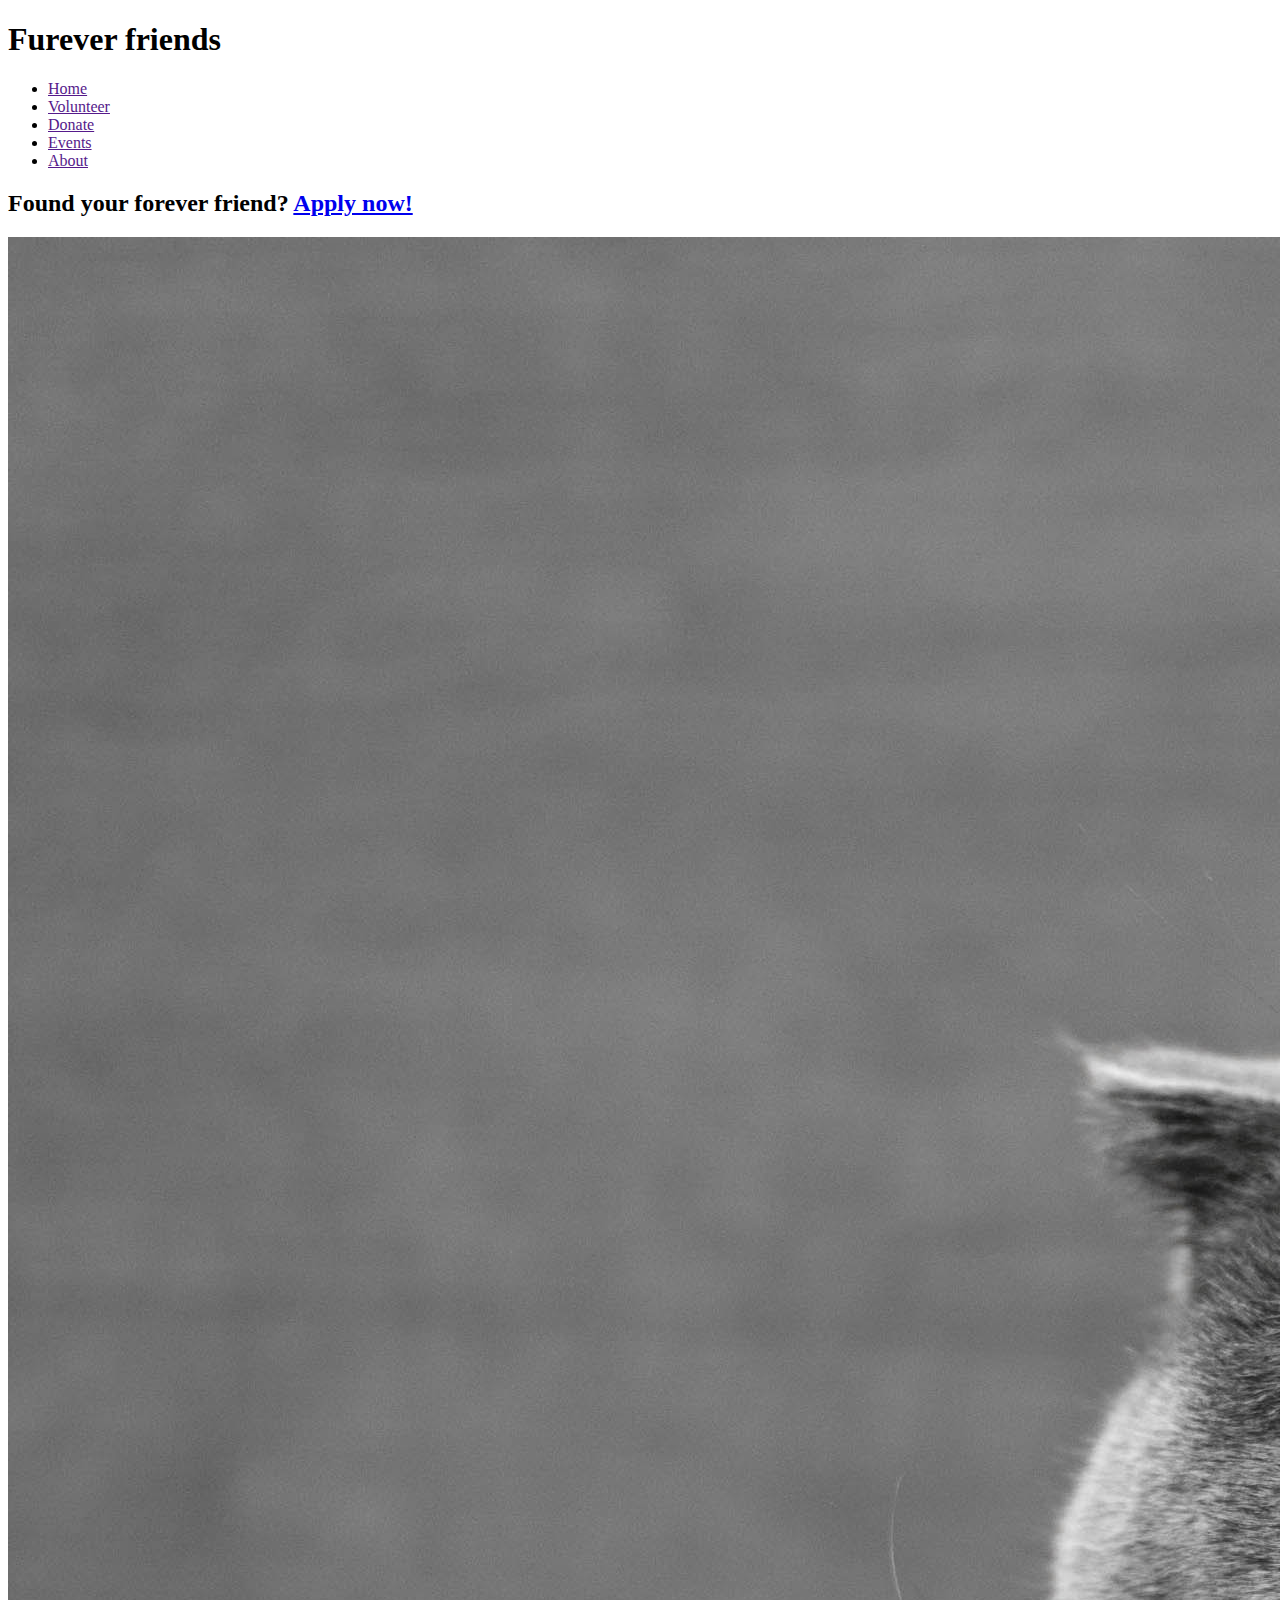
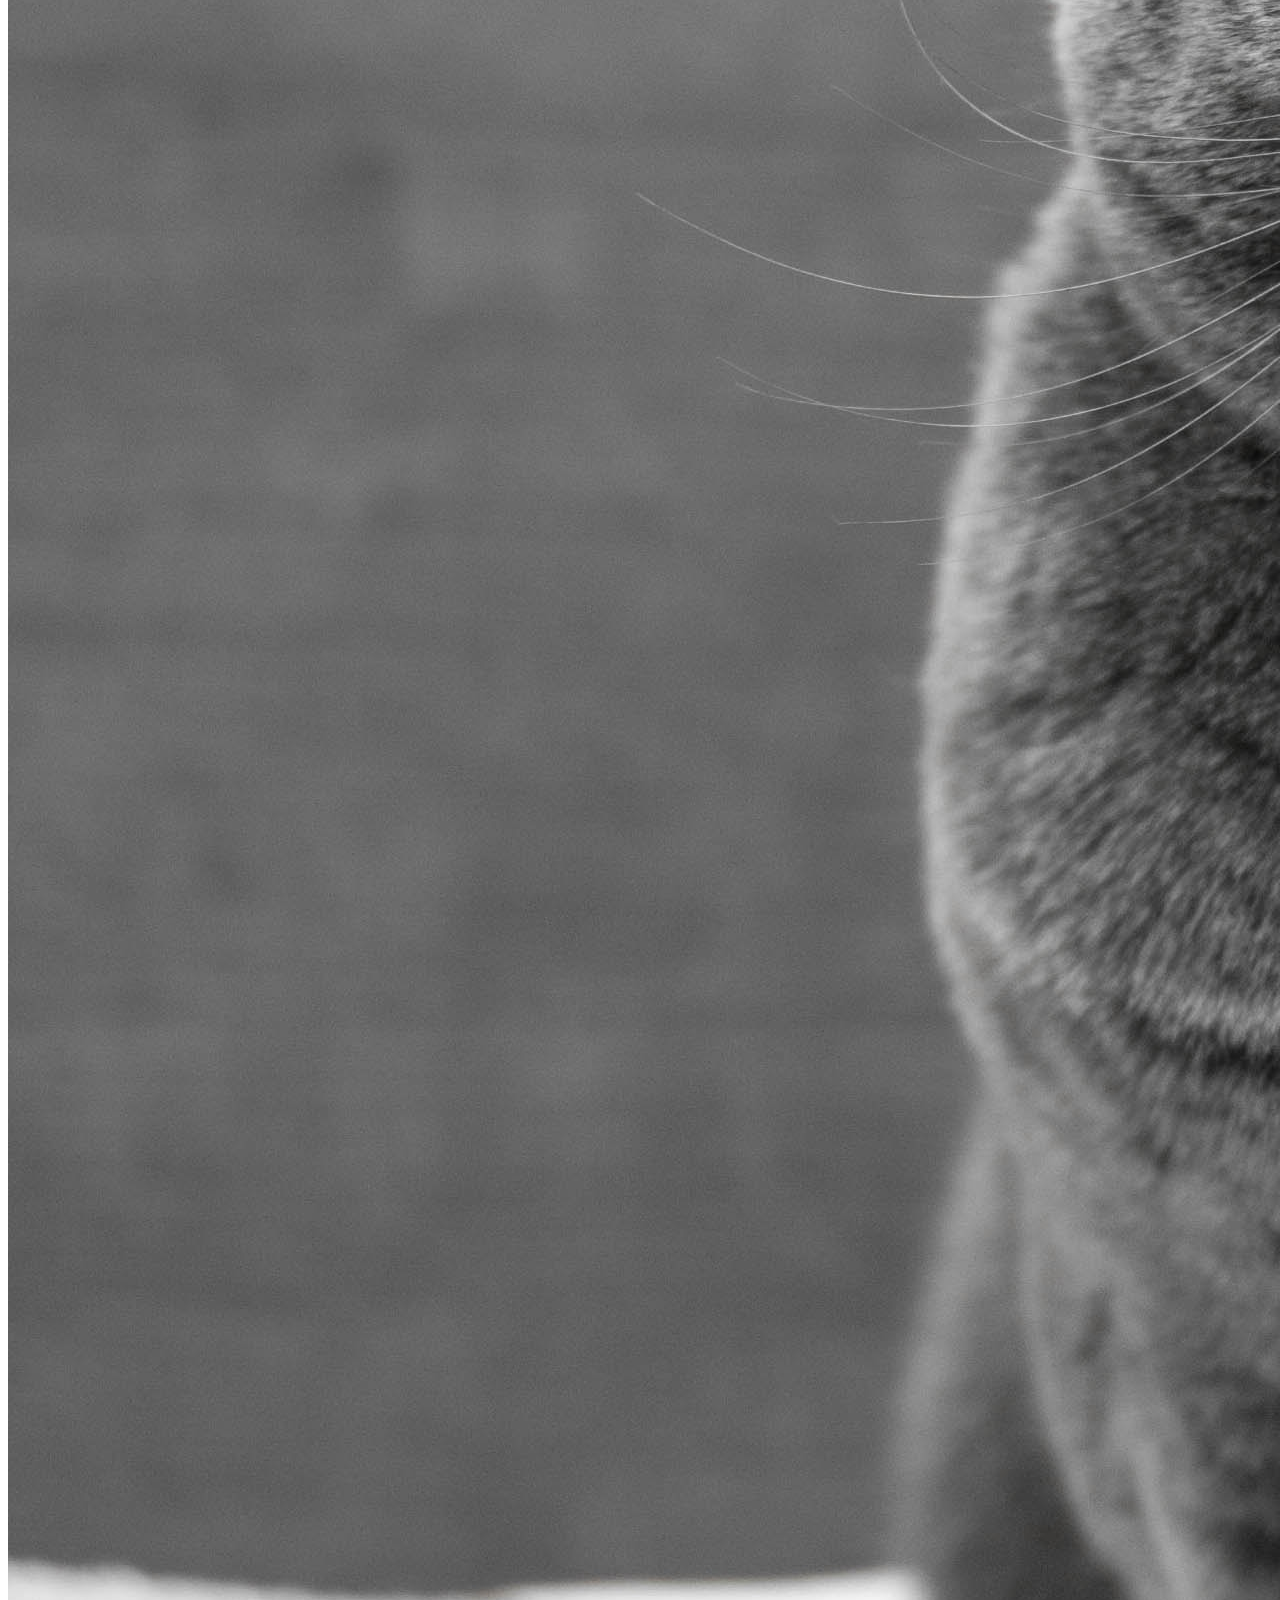
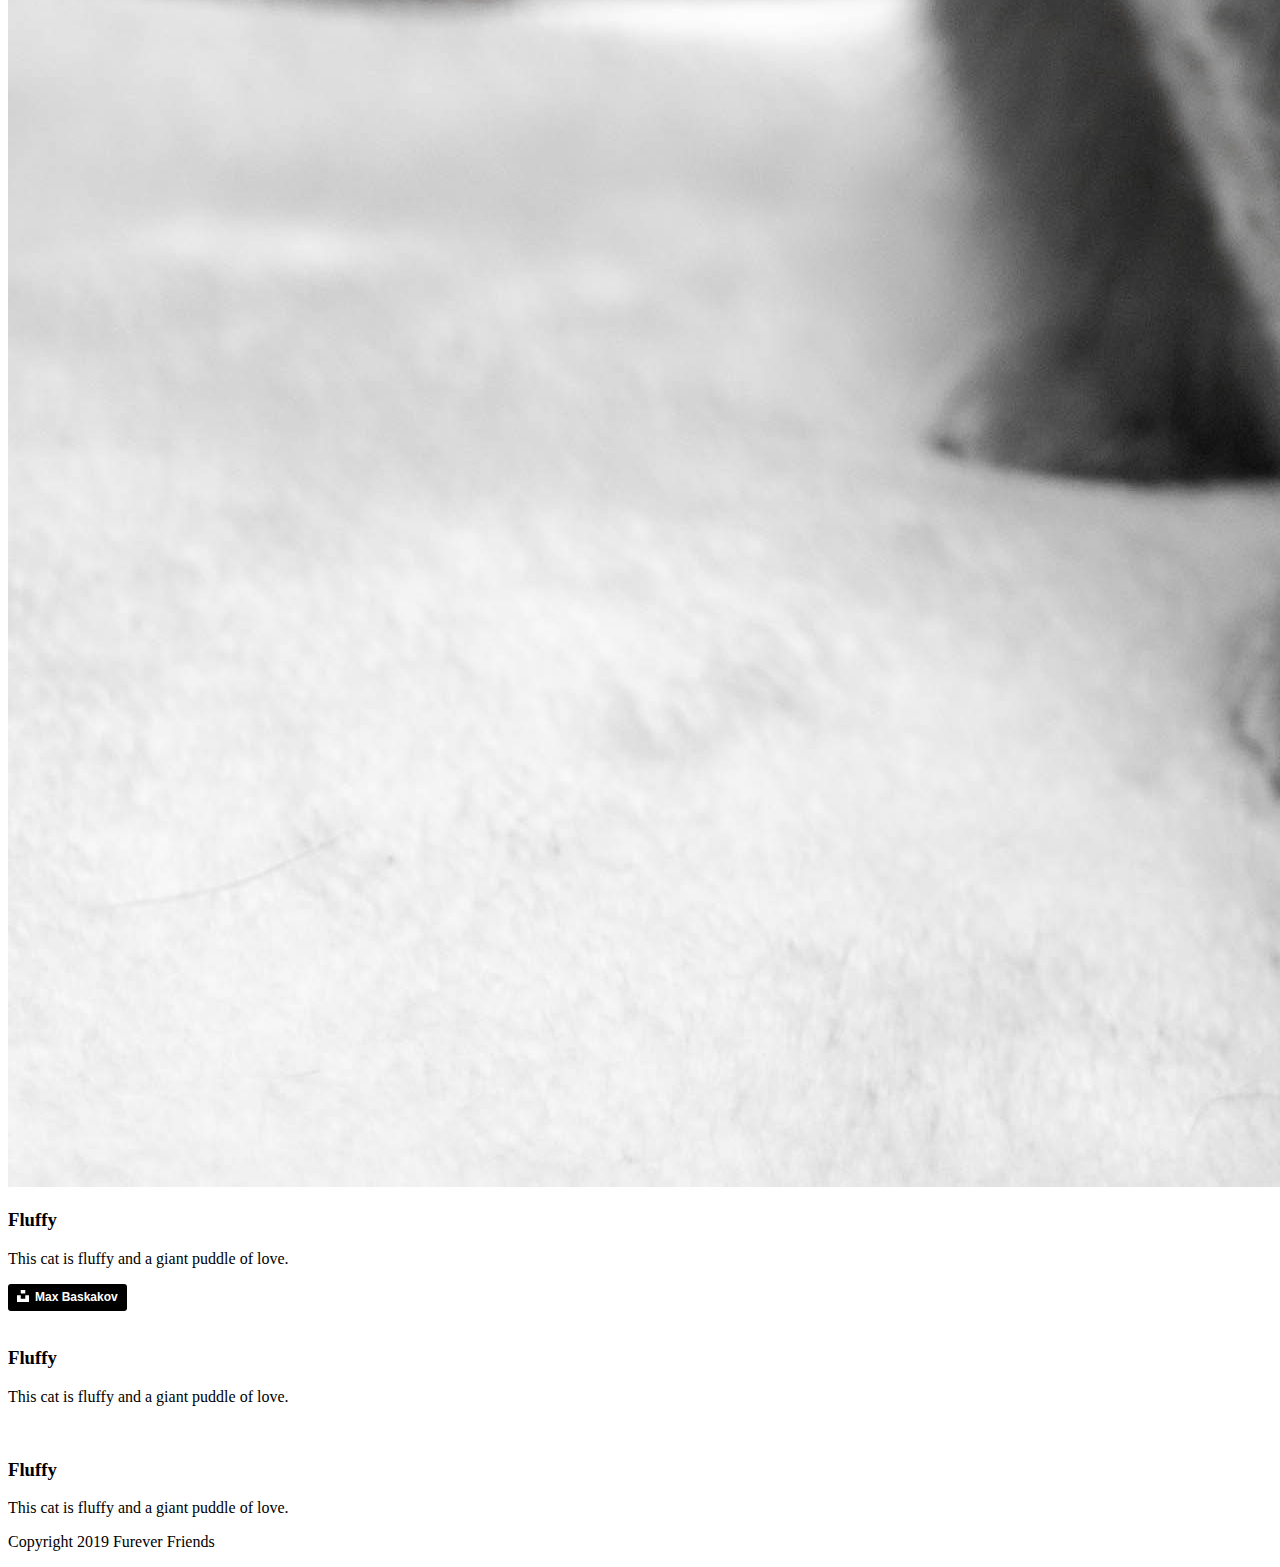
==== class-04/demo/index.html @ 1bf393e1 "Add HTML demo and .gitignore" ====
<!DOCTYPE html>
<html>

  <head>
    <!--this is where we put info that the browser needs, but we don't want to show in the browser window-->
    <title>Furever friends</title>

  </head>

  <body>
    <!-- this is stuff we want to show in the browser window -->
    <header>
      <h1>Furever friends</h1>
    </header>
    <nav>
      <ul>
        <li>
          <a href="">Home</a>
        </li>
        <li>
          <a href="">Volunteer</a>
        </li>
        <li>
          <a href="">Donate</a>
        </li>
        <li>
          <a href="">Events</a>
        </li>
        <li>
          <a href="">About</a>
        </li>
      </ul>
    </nav>
    <main>
      <h2>Found your forever friend? <a href="apply.html">Apply now!</a></h2>
      <article>
        <img src="fluffy.jpg">
        <h3>Fluffy</h3>
        <p>This cat is fluffy and a giant puddle of love.</p>
        <a style="background-color:black;color:white;text-decoration:none;padding:4px 6px;font-family:-apple-system, BlinkMacSystemFont, &quot;San Francisco&quot;, &quot;Helvetica Neue&quot;, Helvetica, Ubuntu, Roboto, Noto, &quot;Segoe UI&quot;, Arial, sans-serif;font-size:12px;font-weight:bold;line-height:1.2;display:inline-block;border-radius:3px"
          href="https://unsplash.com/@snowboardinec?utm_medium=referral&amp;utm_campaign=photographer-credit&amp;utm_content=creditBadge"
          target="_blank" rel="noopener noreferrer"
          title="Download free do whatever you want high-resolution photos from Max Baskakov"><span
            style="display:inline-block;padding:2px 3px"><svg xmlns="http://www.w3.org/2000/svg"
              style="height:12px;width:auto;position:relative;vertical-align:middle;top:-2px;fill:white"
              viewBox="0 0 32 32">
              <title>unsplash-logo</title>
              <path d="M10 9V0h12v9H10zm12 5h10v18H0V14h10v9h12v-9z"></path>
            </svg></span><span style="display:inline-block;padding:2px 3px">Max Baskakov</span></a>
      </article>
      <article>
        <img src="">
        <h3>Fluffy</h3>
        <p>This cat is fluffy and a giant puddle of love.</p>
      </article>
      <article>
        <img src="">
        <h3>Fluffy</h3>
        <p>This cat is fluffy and a giant puddle of love.</p>
      </article>
    </main>
    <footer>
      <p>Copyright 2019 Furever Friends</p>
    </footer>

  </body>

</html>
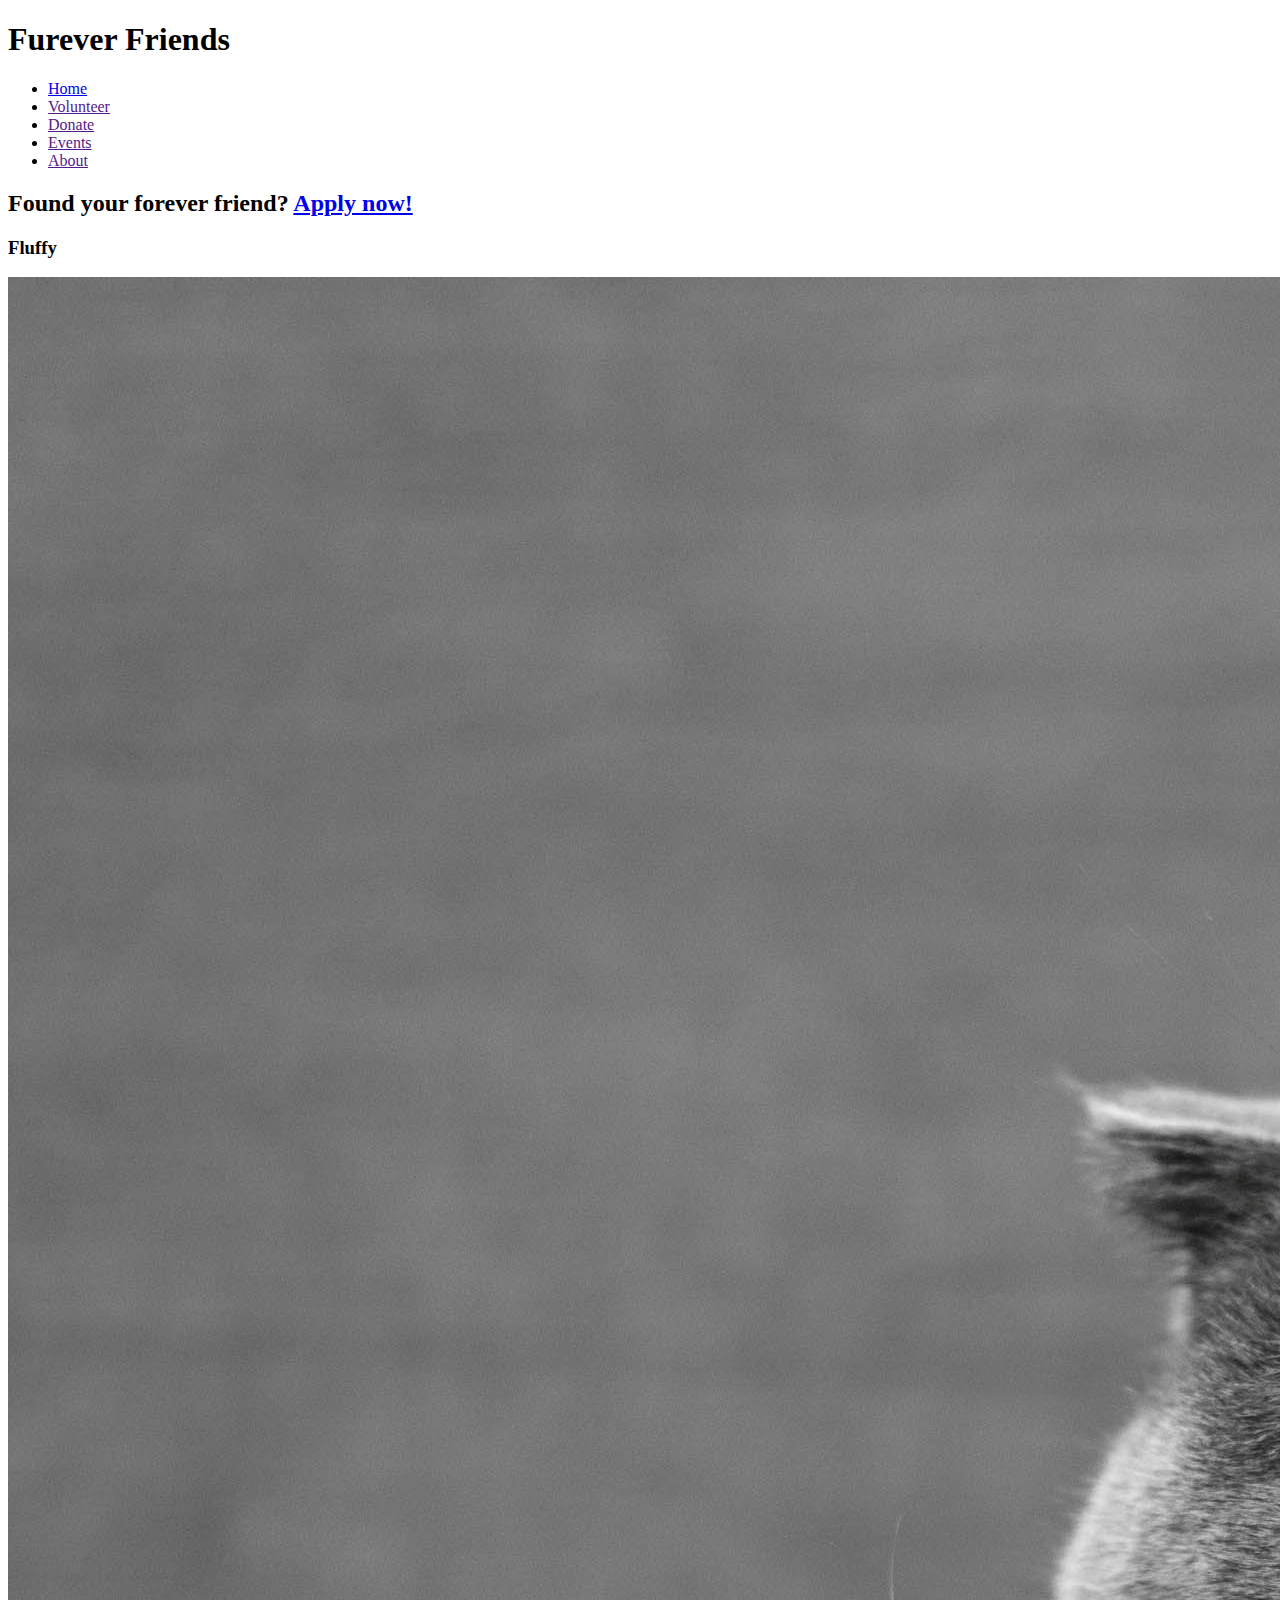
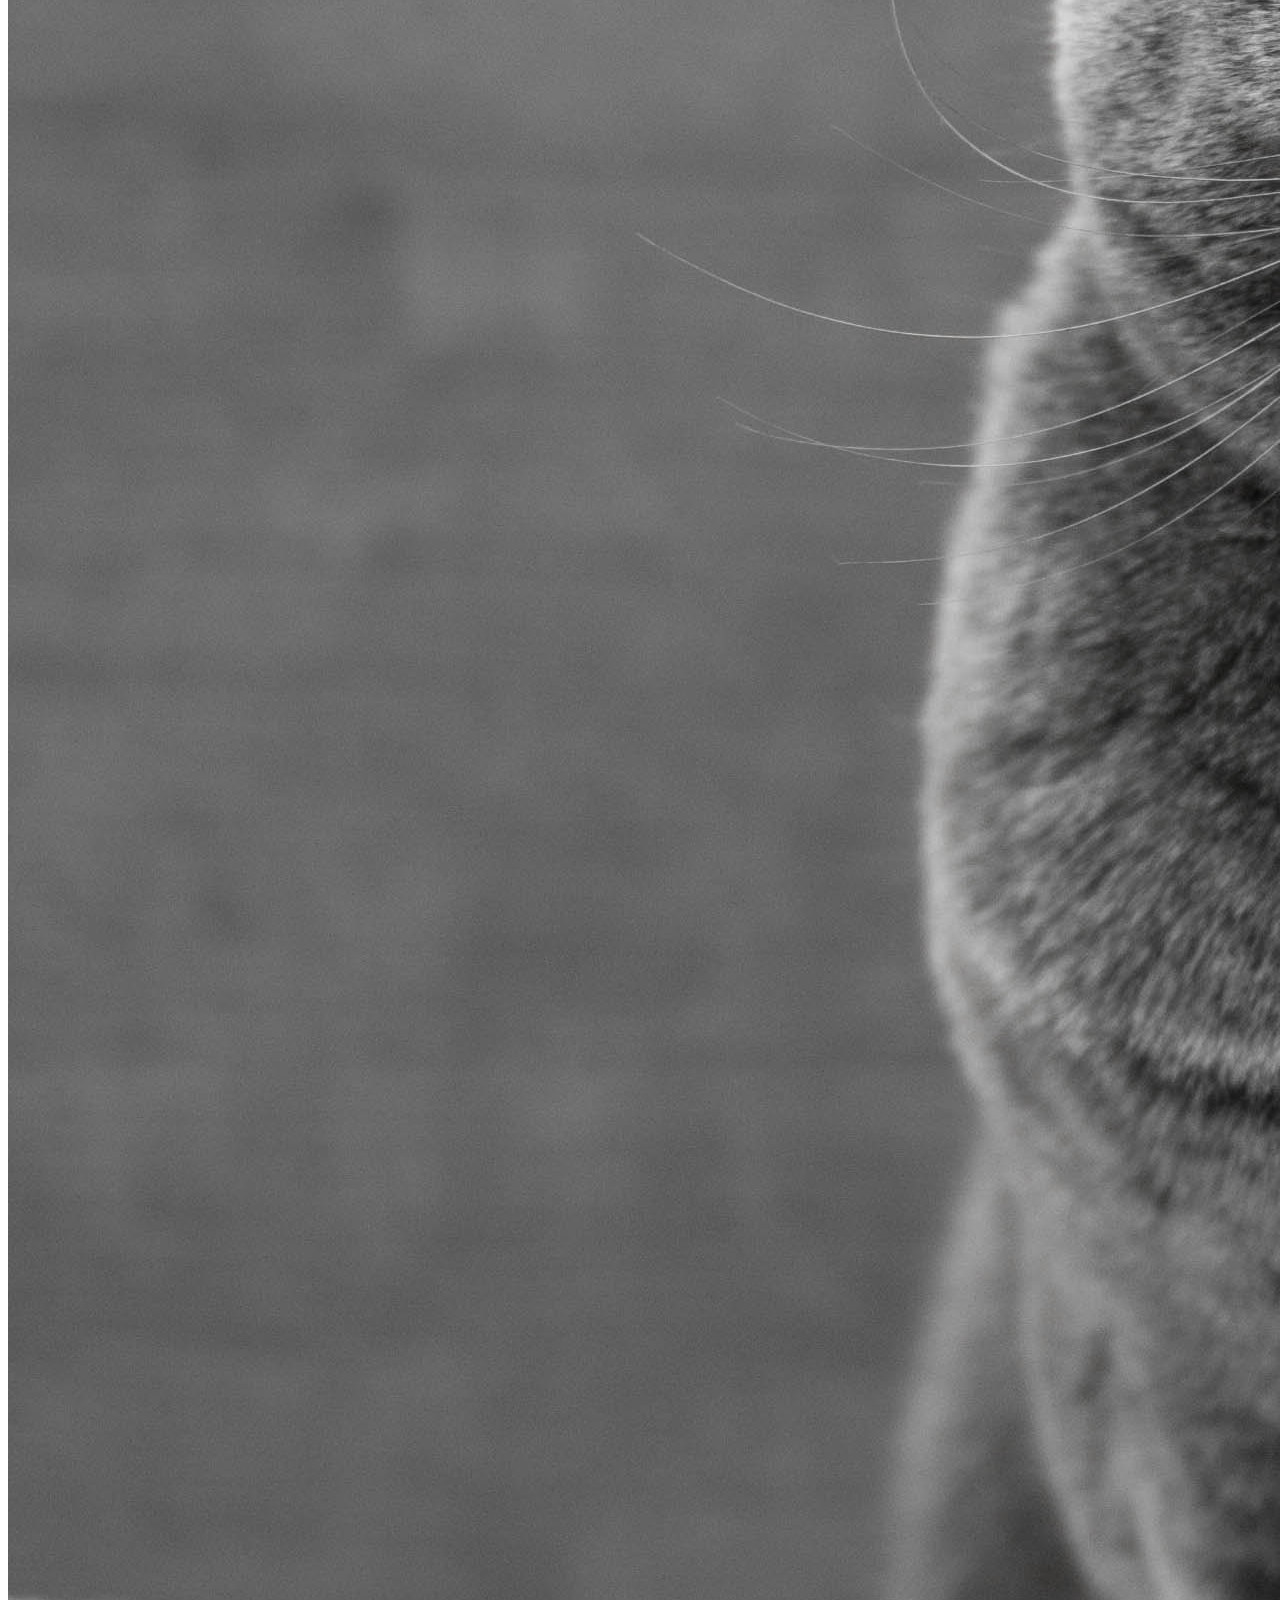
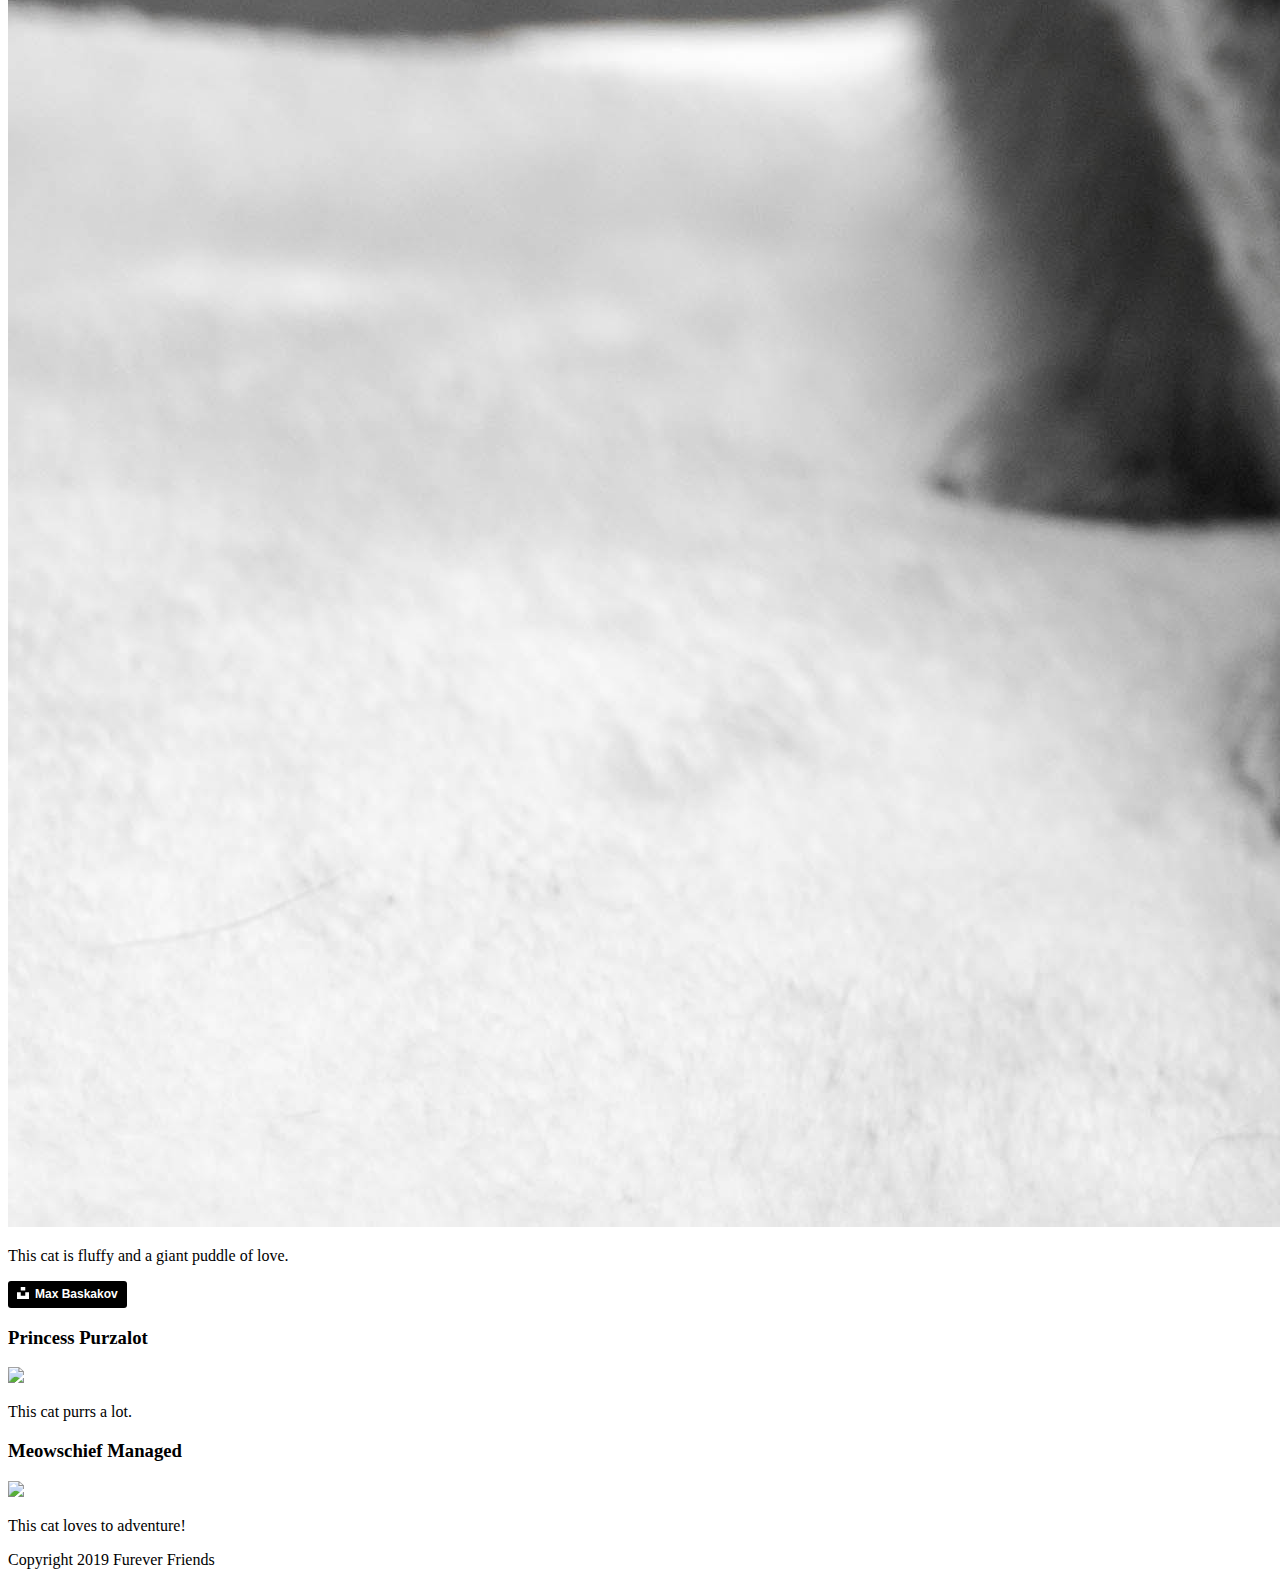
==== commit e9087e72: "Add pics for all cats and add basic css" ====
--- a/class-04/demo/index.html
+++ b/class-04/demo/index.html
@@ -3,19 +3,19 @@
 
   <head>
     <!--this is where we put info that the browser needs, but we don't want to show in the browser window-->
-    <title>Furever friends</title>
+    <title>Furever Friends</title>
 
   </head>
 
   <body>
     <!-- this is stuff we want to show in the browser window -->
     <header>
-      <h1>Furever friends</h1>
+      <h1>Furever Friends</h1>
     </header>
     <nav>
       <ul>
         <li>
-          <a href="">Home</a>
+          <a href="index.html">Home</a>
         </li>
         <li>
           <a href="">Volunteer</a>
@@ -34,8 +34,8 @@
     <main>
       <h2>Found your forever friend? <a href="apply.html">Apply now!</a></h2>
       <article>
+        <h3>Fluffy</h3>
         <img src="fluffy.jpg">
-        <h3>Fluffy</h3>
         <p>This cat is fluffy and a giant puddle of love.</p>
         <a style="background-color:black;color:white;text-decoration:none;padding:4px 6px;font-family:-apple-system, BlinkMacSystemFont, &quot;San Francisco&quot;, &quot;Helvetica Neue&quot;, Helvetica, Ubuntu, Roboto, Noto, &quot;Segoe UI&quot;, Arial, sans-serif;font-size:12px;font-weight:bold;line-height:1.2;display:inline-block;border-radius:3px"
           href="https://unsplash.com/@snowboardinec?utm_medium=referral&amp;utm_campaign=photographer-credit&amp;utm_content=creditBadge"
@@ -49,14 +49,14 @@
             </svg></span><span style="display:inline-block;padding:2px 3px">Max Baskakov</span></a>
       </article>
       <article>
-        <img src="">
-        <h3>Fluffy</h3>
-        <p>This cat is fluffy and a giant puddle of love.</p>
+        <h3>Princess Purzalot</h3>
+        <img src="http://placekitten.com/200/300">
+        <p>This cat purrs a lot.</p>
       </article>
       <article>
-        <img src="">
-        <h3>Fluffy</h3>
-        <p>This cat is fluffy and a giant puddle of love.</p>
+        <h3>Meowschief Managed</h3>
+        <img src="http://placekitten.com/300/300">
+        <p>This cat loves to adventure!</p>
       </article>
     </main>
     <footer>
